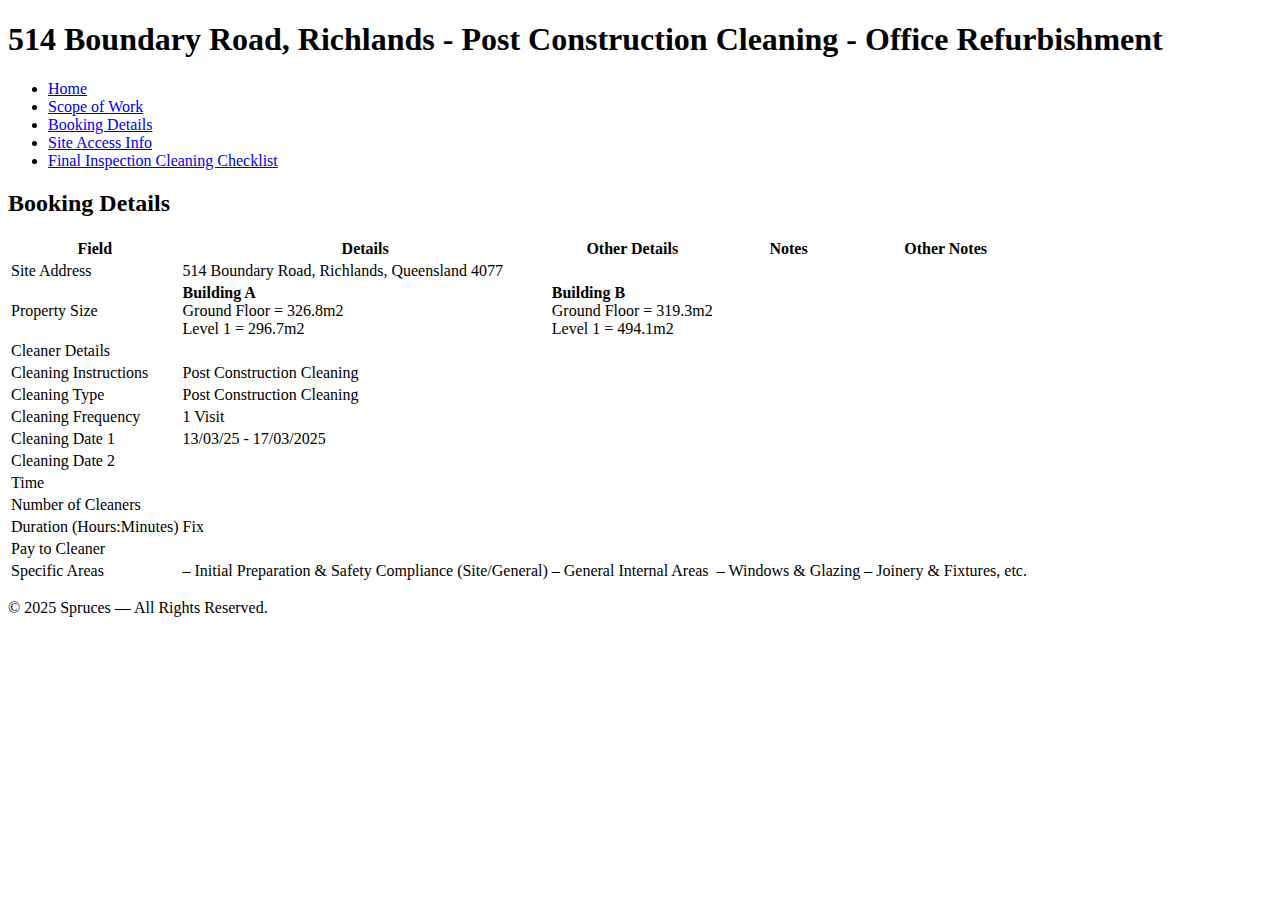
==== booking-details.html @ 417ee827 "Create booking-details.html" ====
<!DOCTYPE html>
<html lang="en">
<head>
  <meta charset="UTF-8" />
  <title>Booking Details</title>
  <link rel="stylesheet" href="style.css" />
</head>
<body>
  <header>
    <h1 class="logo">
      514 Boundary Road, Richlands - Post Construction Cleaning - Office Refurbishment
    </h1>
    <nav>
      <ul>
        <li><a href="index.html">Home</a></li>
        <li><a href="scope-of-work.html">Scope of Work</a></li>
        <li><a href="booking-details.html" class="active">Booking Details</a></li>
        <li><a href="site-access.html">Site Access Info</a></li>
        <li><a href="final-inspection-checklist.html">Final Inspection Cleaning Checklist</a></li>
      </ul>
    </nav>
  </header>

  <main>
    <h2>Booking Details</h2>
    <table class="booking-table">
      <thead>
        <tr>
          <th>Field</th>
          <th>Details</th>
          <th>Other Details</th>
          <th>Notes</th>
          <th>Other Notes</th>
        </tr>
      </thead>
      <tbody>
        <tr>
          <td>Site Address</td>
          <td>514 Boundary Road, Richlands, Queensland 4077</td>
          <td></td>
          <td></td>
          <td></td>
        </tr>
        <tr>
          <td>Property Size</td>
          <td>
            <strong>Building A</strong><br>
            Ground Floor = 326.8m2<br>
            Level 1 = 296.7m2
          </td>
          <td>
            <strong>Building B</strong><br>
            Ground Floor = 319.3m2<br>
            Level 1 = 494.1m2
          </td>
          <td></td>
          <td></td>
        </tr>
        <tr>
          <td>Cleaner Details</td>
          <td colspan="4"></td>
        </tr>
        <tr>
          <td>Cleaning Instructions</td>
          <td>Post Construction Cleaning</td>
          <td></td>
          <td></td>
          <td></td>
        </tr>
        <tr>
          <td>Cleaning Type</td>
          <td>Post Construction Cleaning</td>
          <td></td>
          <td></td>
          <td></td>
        </tr>
        <tr>
          <td>Cleaning Frequency</td>
          <td>1 Visit</td>
          <td></td>
          <td></td>
          <td></td>
        </tr>
        <tr>
          <td>Cleaning Date 1</td>
          <td>13/03/25 - 17/03/2025</td>
          <td></td>
          <td></td>
          <td></td>
        </tr>
        <tr>
          <td>Cleaning Date 2</td>
          <td></td>
          <td></td>
          <td></td>
          <td></td>
        </tr>
        <tr>
          <td>Time</td>
          <td></td>
          <td></td>
          <td></td>
          <td></td>
        </tr>
        <tr>
          <td>Number of Cleaners</td>
          <td></td>
          <td></td>
          <td></td>
          <td></td>
        </tr>
        <tr>
          <td>Duration (Hours:Minutes)</td>
          <td>Fix</td>
          <td></td>
          <td></td>
          <td></td>
        </tr>
        <tr>
          <td>Pay to Cleaner</td>
          <td></td>
          <td></td>
          <td></td>
          <td></td>
        </tr>
        <tr>
          <td>Specific Areas</td>
          <td>– Initial Preparation &amp; Safety Compliance (Site/General)</td>
          <td>– General Internal Areas</td>
          <td>– Windows &amp; Glazing</td>
          <td>– Joinery &amp; Fixtures, etc.</td>
        </tr>
      </tbody>
    </table>
  </main>

  <footer>
    <p>&copy; 2025 Spruces — All Rights Reserved.</p>
  </footer>
</body>
</html>
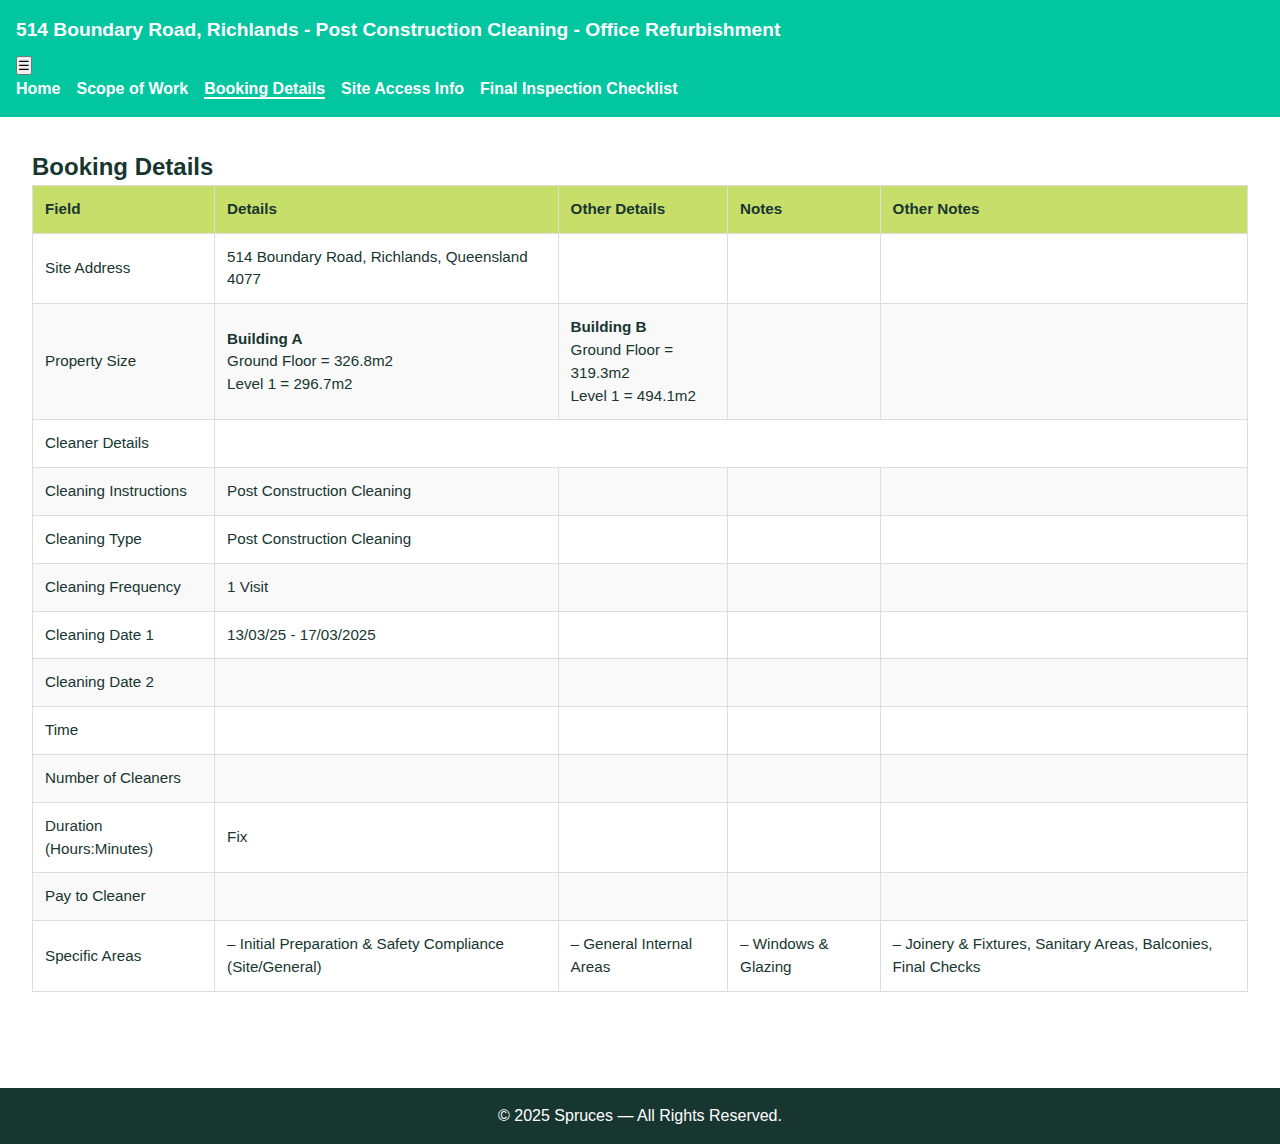
==== commit 73a88f4b: "Update booking-details.html" ====
--- a/booking-details.html
+++ b/booking-details.html
@@ -4,134 +4,140 @@
   <meta charset="UTF-8" />
   <title>Booking Details</title>
   <link rel="stylesheet" href="style.css" />
+  <script src="script.js" defer></script>
 </head>
 <body>
   <header>
-    <h1 class="logo">
-      514 Boundary Road, Richlands - Post Construction Cleaning - Office Refurbishment
-    </h1>
-    <nav>
+    <div class="header-container">
+      <h1 class="logo">
+        514 Boundary Road, Richlands - Post Construction Cleaning - Office Refurbishment
+      </h1>
+      <button class="menu-toggle" aria-label="Toggle Menu">&#9776;</button>
+    </div>
+    <nav class="main-nav">
       <ul>
         <li><a href="index.html">Home</a></li>
         <li><a href="scope-of-work.html">Scope of Work</a></li>
         <li><a href="booking-details.html" class="active">Booking Details</a></li>
         <li><a href="site-access.html">Site Access Info</a></li>
-        <li><a href="final-inspection-checklist.html">Final Inspection Cleaning Checklist</a></li>
+        <li><a href="final-inspection-checklist.html">Final Inspection Checklist</a></li>
       </ul>
     </nav>
   </header>
 
   <main>
     <h2>Booking Details</h2>
-    <table class="booking-table">
-      <thead>
-        <tr>
-          <th>Field</th>
-          <th>Details</th>
-          <th>Other Details</th>
-          <th>Notes</th>
-          <th>Other Notes</th>
-        </tr>
-      </thead>
-      <tbody>
-        <tr>
-          <td>Site Address</td>
-          <td>514 Boundary Road, Richlands, Queensland 4077</td>
-          <td></td>
-          <td></td>
-          <td></td>
-        </tr>
-        <tr>
-          <td>Property Size</td>
-          <td>
-            <strong>Building A</strong><br>
-            Ground Floor = 326.8m2<br>
-            Level 1 = 296.7m2
-          </td>
-          <td>
-            <strong>Building B</strong><br>
-            Ground Floor = 319.3m2<br>
-            Level 1 = 494.1m2
-          </td>
-          <td></td>
-          <td></td>
-        </tr>
-        <tr>
-          <td>Cleaner Details</td>
-          <td colspan="4"></td>
-        </tr>
-        <tr>
-          <td>Cleaning Instructions</td>
-          <td>Post Construction Cleaning</td>
-          <td></td>
-          <td></td>
-          <td></td>
-        </tr>
-        <tr>
-          <td>Cleaning Type</td>
-          <td>Post Construction Cleaning</td>
-          <td></td>
-          <td></td>
-          <td></td>
-        </tr>
-        <tr>
-          <td>Cleaning Frequency</td>
-          <td>1 Visit</td>
-          <td></td>
-          <td></td>
-          <td></td>
-        </tr>
-        <tr>
-          <td>Cleaning Date 1</td>
-          <td>13/03/25 - 17/03/2025</td>
-          <td></td>
-          <td></td>
-          <td></td>
-        </tr>
-        <tr>
-          <td>Cleaning Date 2</td>
-          <td></td>
-          <td></td>
-          <td></td>
-          <td></td>
-        </tr>
-        <tr>
-          <td>Time</td>
-          <td></td>
-          <td></td>
-          <td></td>
-          <td></td>
-        </tr>
-        <tr>
-          <td>Number of Cleaners</td>
-          <td></td>
-          <td></td>
-          <td></td>
-          <td></td>
-        </tr>
-        <tr>
-          <td>Duration (Hours:Minutes)</td>
-          <td>Fix</td>
-          <td></td>
-          <td></td>
-          <td></td>
-        </tr>
-        <tr>
-          <td>Pay to Cleaner</td>
-          <td></td>
-          <td></td>
-          <td></td>
-          <td></td>
-        </tr>
-        <tr>
-          <td>Specific Areas</td>
-          <td>– Initial Preparation &amp; Safety Compliance (Site/General)</td>
-          <td>– General Internal Areas</td>
-          <td>– Windows &amp; Glazing</td>
-          <td>– Joinery &amp; Fixtures, etc.</td>
-        </tr>
-      </tbody>
-    </table>
+    <div class="responsive-table">
+      <table>
+        <thead>
+          <tr>
+            <th>Field</th>
+            <th>Details</th>
+            <th>Other Details</th>
+            <th>Notes</th>
+            <th>Other Notes</th>
+          </tr>
+        </thead>
+        <tbody>
+          <tr>
+            <td>Site Address</td>
+            <td>514 Boundary Road, Richlands, Queensland 4077</td>
+            <td></td>
+            <td></td>
+            <td></td>
+          </tr>
+          <tr>
+            <td>Property Size</td>
+            <td>
+              <strong>Building A</strong><br>
+              Ground Floor = 326.8m2<br>
+              Level 1 = 296.7m2
+            </td>
+            <td>
+              <strong>Building B</strong><br>
+              Ground Floor = 319.3m2<br>
+              Level 1 = 494.1m2
+            </td>
+            <td></td>
+            <td></td>
+          </tr>
+          <tr>
+            <td>Cleaner Details</td>
+            <td colspan="4"></td>
+          </tr>
+          <tr>
+            <td>Cleaning Instructions</td>
+            <td>Post Construction Cleaning</td>
+            <td></td>
+            <td></td>
+            <td></td>
+          </tr>
+          <tr>
+            <td>Cleaning Type</td>
+            <td>Post Construction Cleaning</td>
+            <td></td>
+            <td></td>
+            <td></td>
+          </tr>
+          <tr>
+            <td>Cleaning Frequency</td>
+            <td>1 Visit</td>
+            <td></td>
+            <td></td>
+            <td></td>
+          </tr>
+          <tr>
+            <td>Cleaning Date 1</td>
+            <td>13/03/25 - 17/03/2025</td>
+            <td></td>
+            <td></td>
+            <td></td>
+          </tr>
+          <tr>
+            <td>Cleaning Date 2</td>
+            <td></td>
+            <td></td>
+            <td></td>
+            <td></td>
+          </tr>
+          <tr>
+            <td>Time</td>
+            <td></td>
+            <td></td>
+            <td></td>
+            <td></td>
+          </tr>
+          <tr>
+            <td>Number of Cleaners</td>
+            <td></td>
+            <td></td>
+            <td></td>
+            <td></td>
+          </tr>
+          <tr>
+            <td>Duration (Hours:Minutes)</td>
+            <td>Fix</td>
+            <td></td>
+            <td></td>
+            <td></td>
+          </tr>
+          <tr>
+            <td>Pay to Cleaner</td>
+            <td></td>
+            <td></td>
+            <td></td>
+            <td></td>
+          </tr>
+          <tr>
+            <td>Specific Areas</td>
+            <td>– Initial Preparation &amp; Safety Compliance (Site/General)</td>
+            <td>– General Internal Areas</td>
+            <td>– Windows &amp; Glazing</td>
+            <td>– Joinery &amp; Fixtures, Sanitary Areas, Balconies, Final Checks</td>
+          </tr>
+        </tbody>
+      </table>
+    </div>
   </main>
 
   <footer>
--- a/style.css
+++ b/style.css
@@ -0,0 +1,119 @@
+/* ------------------------------
+   BASIC RESET / GLOBAL STYLES
+------------------------------ */
+* {
+  margin: 0;
+  padding: 0;
+  box-sizing: border-box;
+}
+body {
+  font-family: "Helvetica Neue", Arial, sans-serif; /* fallback for Articulat CF */
+  color: #183630; /* Forest color for text */
+  background-color: #ffffff; /* White background */
+  line-height: 1.5;
+}
+
+/* ------------------------------
+   HEADER / NAV
+------------------------------ */
+header {
+  background-color: #01c6a0; /* Aqua */
+  padding: 1rem;
+}
+header .logo {
+  color: #ffffff; /* White text on Aqua */
+  font-size: 1.2rem;
+  margin-bottom: 0.5rem;
+}
+nav ul {
+  list-style: none;
+  display: flex;
+  gap: 1rem;
+}
+nav a {
+  color: #ffffff;
+  text-decoration: none;
+  font-weight: bold;
+}
+nav a:hover {
+  text-decoration: underline;
+}
+nav a.active {
+  border-bottom: 2px solid #ffffff;
+}
+
+/* ------------------------------
+   MAIN CONTENT SECTIONS
+------------------------------ */
+main {
+  padding: 2rem;
+}
+.hero {
+  background-color: #f3f1c0; /* Lemon */
+  padding: 2rem;
+  margin-bottom: 2rem;
+  text-align: center;
+}
+.hero h2 {
+  color: #183630; /* Forest */
+  margin-bottom: 1rem;
+}
+.hero p {
+  margin-bottom: 1rem;
+}
+.cta {
+  background-color: #183630; /* Forest button on Lemon BG */
+  color: #ffffff;
+  border: none;
+  padding: 0.75rem 1.5rem;
+  cursor: pointer;
+  font-size: 1rem;
+}
+.cta:hover {
+  background-color: #01c6a0; /* Aqua hover */
+}
+
+/* ------------------------------
+   TABLE STYLES
+------------------------------ */
+table {
+  width: 100%;
+  border-collapse: collapse;
+  margin-bottom: 2rem;
+  font-size: 0.95rem;
+}
+thead {
+  background-color: #c7de6b; /* Lime */
+}
+thead th {
+  padding: 0.75rem;
+  text-align: left;
+}
+tbody tr:nth-child(even) {
+  background-color: #f9f9f9;
+}
+td, th {
+  border: 1px solid #ddd;
+  padding: 0.75rem;
+}
+
+/* ------------------------------
+   SITE ACCESS IMAGE
+------------------------------ */
+.site-access-image img {
+  max-width: 100%;
+  height: auto;
+  display: block;
+  margin-top: 1rem;
+}
+
+/* ------------------------------
+   FOOTER
+------------------------------ */
+footer {
+  background-color: #183630; /* Forest */
+  color: #ffffff;
+  text-align: center;
+  padding: 1rem;
+  margin-top: 2rem;
+}
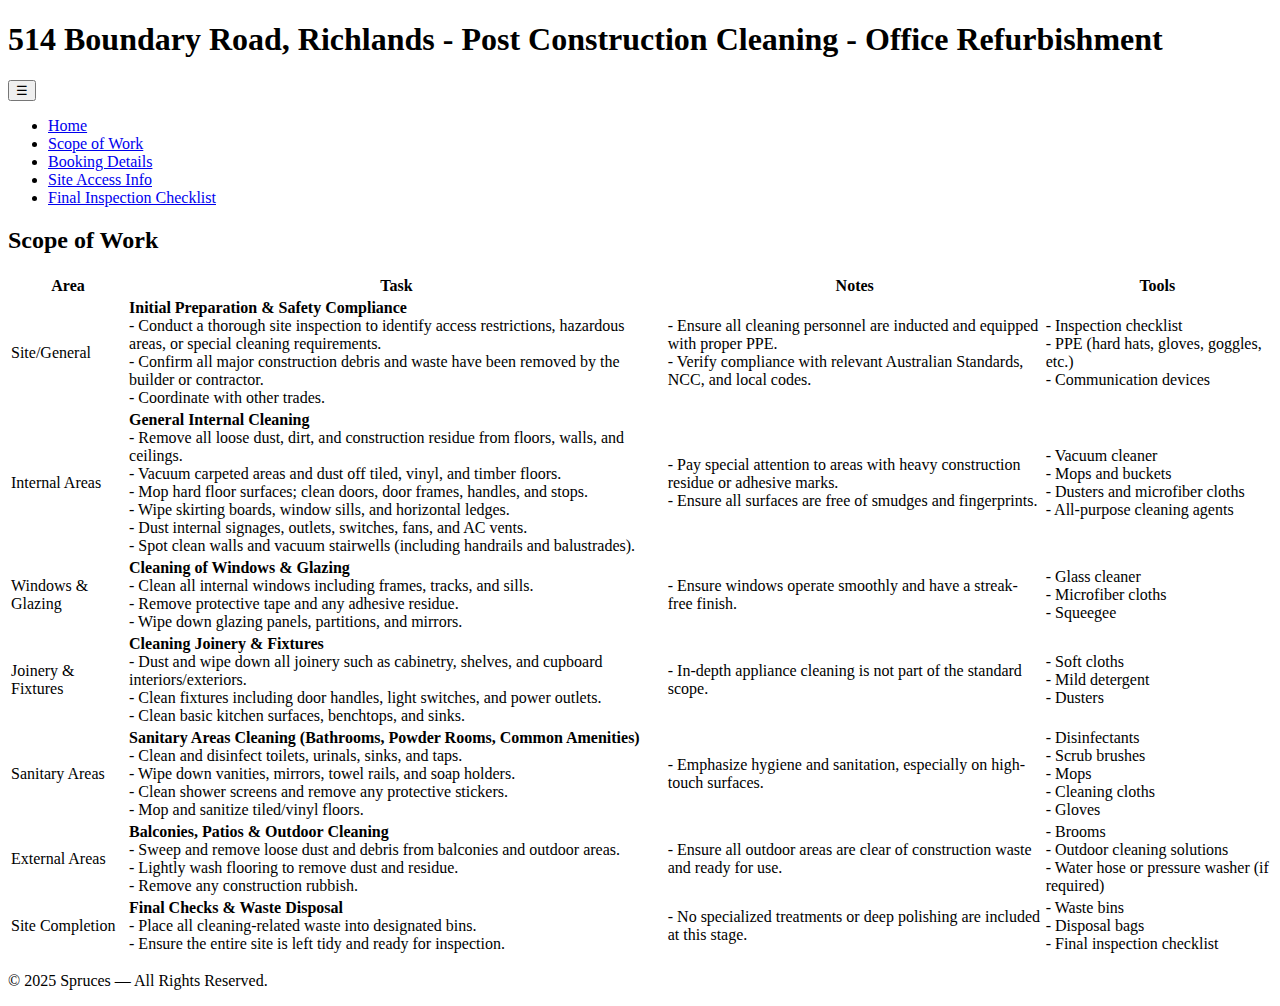
==== commit 77606733: "Update booking-details.html" ====
--- a/booking-details.html
+++ b/booking-details.html
@@ -2,11 +2,12 @@
 <html lang="en">
 <head>
   <meta charset="UTF-8" />
-  <title>Booking Details</title>
+  <title>Scope of Work</title>
   <link rel="stylesheet" href="style.css" />
   <script src="script.js" defer></script>
 </head>
 <body>
+  <!-- HEADER -->
   <header>
     <div class="header-container">
       <h1 class="logo">
@@ -17,129 +18,153 @@
     <nav class="main-nav">
       <ul>
         <li><a href="index.html">Home</a></li>
-        <li><a href="scope-of-work.html">Scope of Work</a></li>
-        <li><a href="booking-details.html" class="active">Booking Details</a></li>
+        <li><a href="scope-of-work.html" class="active">Scope of Work</a></li>
+        <li><a href="booking-details.html">Booking Details</a></li>
         <li><a href="site-access.html">Site Access Info</a></li>
         <li><a href="final-inspection-checklist.html">Final Inspection Checklist</a></li>
       </ul>
     </nav>
   </header>
 
+  <!-- MAIN CONTENT -->
   <main>
-    <h2>Booking Details</h2>
+    <h2>Scope of Work</h2>
     <div class="responsive-table">
       <table>
         <thead>
           <tr>
-            <th>Field</th>
-            <th>Details</th>
-            <th>Other Details</th>
+            <th>Area</th>
+            <th>Task</th>
             <th>Notes</th>
-            <th>Other Notes</th>
+            <th>Tools</th>
           </tr>
         </thead>
         <tbody>
           <tr>
-            <td>Site Address</td>
-            <td>514 Boundary Road, Richlands, Queensland 4077</td>
-            <td></td>
-            <td></td>
-            <td></td>
+            <td>Site/General</td>
+            <td>
+              <strong>Initial Preparation &amp; Safety Compliance</strong><br>
+              - Conduct a thorough site inspection to identify access restrictions, hazardous areas, 
+                or special cleaning requirements.<br>
+              - Confirm all major construction debris and waste have been removed by the builder or 
+                contractor.<br>
+              - Coordinate with other trades.
+            </td>
+            <td>
+              - Ensure all cleaning personnel are inducted and equipped with proper PPE.<br>
+              - Verify compliance with relevant Australian Standards, NCC, and local codes.
+            </td>
+            <td>
+              - Inspection checklist<br>
+              - PPE (hard hats, gloves, goggles, etc.)<br>
+              - Communication devices
+            </td>
           </tr>
           <tr>
-            <td>Property Size</td>
+            <td>Internal Areas</td>
             <td>
-              <strong>Building A</strong><br>
-              Ground Floor = 326.8m2<br>
-              Level 1 = 296.7m2
+              <strong>General Internal Cleaning</strong><br>
+              - Remove all loose dust, dirt, and construction residue from floors, walls, and ceilings.<br>
+              - Vacuum carpeted areas and dust off tiled, vinyl, and timber floors.<br>
+              - Mop hard floor surfaces; clean doors, door frames, handles, and stops.<br>
+              - Wipe skirting boards, window sills, and horizontal ledges.<br>
+              - Dust internal signages, outlets, switches, fans, and AC vents.<br>
+              - Spot clean walls and vacuum stairwells (including handrails and balustrades).
             </td>
             <td>
-              <strong>Building B</strong><br>
-              Ground Floor = 319.3m2<br>
-              Level 1 = 494.1m2
+              - Pay special attention to areas with heavy construction residue or adhesive marks.<br>
+              - Ensure all surfaces are free of smudges and fingerprints.
             </td>
-            <td></td>
-            <td></td>
+            <td>
+              - Vacuum cleaner<br>
+              - Mops and buckets<br>
+              - Dusters and microfiber cloths<br>
+              - All-purpose cleaning agents
+            </td>
           </tr>
           <tr>
-            <td>Cleaner Details</td>
-            <td colspan="4"></td>
+            <td>Windows &amp; Glazing</td>
+            <td>
+              <strong>Cleaning of Windows &amp; Glazing</strong><br>
+              - Clean all internal windows including frames, tracks, and sills.<br>
+              - Remove protective tape and any adhesive residue.<br>
+              - Wipe down glazing panels, partitions, and mirrors.
+            </td>
+            <td>- Ensure windows operate smoothly and have a streak-free finish.</td>
+            <td>
+              - Glass cleaner<br>
+              - Microfiber cloths<br>
+              - Squeegee
+            </td>
           </tr>
           <tr>
-            <td>Cleaning Instructions</td>
-            <td>Post Construction Cleaning</td>
-            <td></td>
-            <td></td>
-            <td></td>
+            <td>Joinery &amp; Fixtures</td>
+            <td>
+              <strong>Cleaning Joinery &amp; Fixtures</strong><br>
+              - Dust and wipe down all joinery such as cabinetry, shelves, and cupboard interiors/exteriors.<br>
+              - Clean fixtures including door handles, light switches, and power outlets.<br>
+              - Clean basic kitchen surfaces, benchtops, and sinks.
+            </td>
+            <td>- In-depth appliance cleaning is not part of the standard scope.</td>
+            <td>
+              - Soft cloths<br>
+              - Mild detergent<br>
+              - Dusters
+            </td>
           </tr>
           <tr>
-            <td>Cleaning Type</td>
-            <td>Post Construction Cleaning</td>
-            <td></td>
-            <td></td>
-            <td></td>
+            <td>Sanitary Areas</td>
+            <td>
+              <strong>Sanitary Areas Cleaning (Bathrooms, Powder Rooms, Common Amenities)</strong><br>
+              - Clean and disinfect toilets, urinals, sinks, and taps.<br>
+              - Wipe down vanities, mirrors, towel rails, and soap holders.<br>
+              - Clean shower screens and remove any protective stickers.<br>
+              - Mop and sanitize tiled/vinyl floors.
+            </td>
+            <td>- Emphasize hygiene and sanitation, especially on high-touch surfaces.</td>
+            <td>
+              - Disinfectants<br>
+              - Scrub brushes<br>
+              - Mops<br>
+              - Cleaning cloths<br>
+              - Gloves
+            </td>
           </tr>
           <tr>
-            <td>Cleaning Frequency</td>
-            <td>1 Visit</td>
-            <td></td>
-            <td></td>
-            <td></td>
+            <td>External Areas</td>
+            <td>
+              <strong>Balconies, Patios &amp; Outdoor Cleaning</strong><br>
+              - Sweep and remove loose dust and debris from balconies and outdoor areas.<br>
+              - Lightly wash flooring to remove dust and residue.<br>
+              - Remove any construction rubbish.
+            </td>
+            <td>- Ensure all outdoor areas are clear of construction waste and ready for use.</td>
+            <td>
+              - Brooms<br>
+              - Outdoor cleaning solutions<br>
+              - Water hose or pressure washer (if required)
+            </td>
           </tr>
           <tr>
-            <td>Cleaning Date 1</td>
-            <td>13/03/25 - 17/03/2025</td>
-            <td></td>
-            <td></td>
-            <td></td>
-          </tr>
-          <tr>
-            <td>Cleaning Date 2</td>
-            <td></td>
-            <td></td>
-            <td></td>
-            <td></td>
-          </tr>
-          <tr>
-            <td>Time</td>
-            <td></td>
-            <td></td>
-            <td></td>
-            <td></td>
-          </tr>
-          <tr>
-            <td>Number of Cleaners</td>
-            <td></td>
-            <td></td>
-            <td></td>
-            <td></td>
-          </tr>
-          <tr>
-            <td>Duration (Hours:Minutes)</td>
-            <td>Fix</td>
-            <td></td>
-            <td></td>
-            <td></td>
-          </tr>
-          <tr>
-            <td>Pay to Cleaner</td>
-            <td></td>
-            <td></td>
-            <td></td>
-            <td></td>
-          </tr>
-          <tr>
-            <td>Specific Areas</td>
-            <td>– Initial Preparation &amp; Safety Compliance (Site/General)</td>
-            <td>– General Internal Areas</td>
-            <td>– Windows &amp; Glazing</td>
-            <td>– Joinery &amp; Fixtures, Sanitary Areas, Balconies, Final Checks</td>
+            <td>Site Completion</td>
+            <td>
+              <strong>Final Checks &amp; Waste Disposal</strong><br>
+              - Place all cleaning-related waste into designated bins.<br>
+              - Ensure the entire site is left tidy and ready for inspection.
+            </td>
+            <td>- No specialized treatments or deep polishing are included at this stage.</td>
+            <td>
+              - Waste bins<br>
+              - Disposal bags<br>
+              - Final inspection checklist
+            </td>
           </tr>
         </tbody>
       </table>
     </div>
   </main>
 
+  <!-- FOOTER -->
   <footer>
     <p>&copy; 2025 Spruces — All Rights Reserved.</p>
   </footer>
--- a/style.css
+++ b/style.css
@@ -1,119 +1,20 @@
-/* ------------------------------
-   BASIC RESET / GLOBAL STYLES
------------------------------- */
-* {
-  margin: 0;
-  padding: 0;
-  box-sizing: border-box;
-}
-body {
-  font-family: "Helvetica Neue", Arial, sans-serif; /* fallback for Articulat CF */
-  color: #183630; /* Forest color for text */
-  background-color: #ffffff; /* White background */
-  line-height: 1.5;
-}
-
-/* ------------------------------
-   HEADER / NAV
------------------------------- */
-header {
-  background-color: #01c6a0; /* Aqua */
-  padding: 1rem;
-}
-header .logo {
-  color: #ffffff; /* White text on Aqua */
-  font-size: 1.2rem;
-  margin-bottom: 0.5rem;
-}
-nav ul {
-  list-style: none;
+.home-buttons {
   display: flex;
-  gap: 1rem;
-}
-nav a {
-  color: #ffffff;
-  text-decoration: none;
-  font-weight: bold;
-}
-nav a:hover {
-  text-decoration: underline;
-}
-nav a.active {
-  border-bottom: 2px solid #ffffff;
-}
-
-/* ------------------------------
-   MAIN CONTENT SECTIONS
------------------------------- */
-main {
-  padding: 2rem;
-}
-.hero {
-  background-color: #f3f1c0; /* Lemon */
-  padding: 2rem;
-  margin-bottom: 2rem;
-  text-align: center;
-}
-.hero h2 {
-  color: #183630; /* Forest */
-  margin-bottom: 1rem;
-}
-.hero p {
-  margin-bottom: 1rem;
+  flex-wrap: wrap;         /* Allows wrapping on small screens */
+  gap: 1rem;               /* Spacing between buttons */
+  justify-content: center; /* Centers them horizontally */
+  margin-top: 1rem;
 }
 .cta {
-  background-color: #183630; /* Forest button on Lemon BG */
+  background-color: #183630; 
   color: #ffffff;
   border: none;
   padding: 0.75rem 1.5rem;
   cursor: pointer;
   font-size: 1rem;
+  text-align: center;
+  border-radius: 4px;
 }
 .cta:hover {
-  background-color: #01c6a0; /* Aqua hover */
+  background-color: #01c6a0;
 }
-
-/* ------------------------------
-   TABLE STYLES
------------------------------- */
-table {
-  width: 100%;
-  border-collapse: collapse;
-  margin-bottom: 2rem;
-  font-size: 0.95rem;
-}
-thead {
-  background-color: #c7de6b; /* Lime */
-}
-thead th {
-  padding: 0.75rem;
-  text-align: left;
-}
-tbody tr:nth-child(even) {
-  background-color: #f9f9f9;
-}
-td, th {
-  border: 1px solid #ddd;
-  padding: 0.75rem;
-}
-
-/* ------------------------------
-   SITE ACCESS IMAGE
------------------------------- */
-.site-access-image img {
-  max-width: 100%;
-  height: auto;
-  display: block;
-  margin-top: 1rem;
-}
-
-/* ------------------------------
-   FOOTER
------------------------------- */
-footer {
-  background-color: #183630; /* Forest */
-  color: #ffffff;
-  text-align: center;
-  padding: 1rem;
-  margin-top: 2rem;
-}
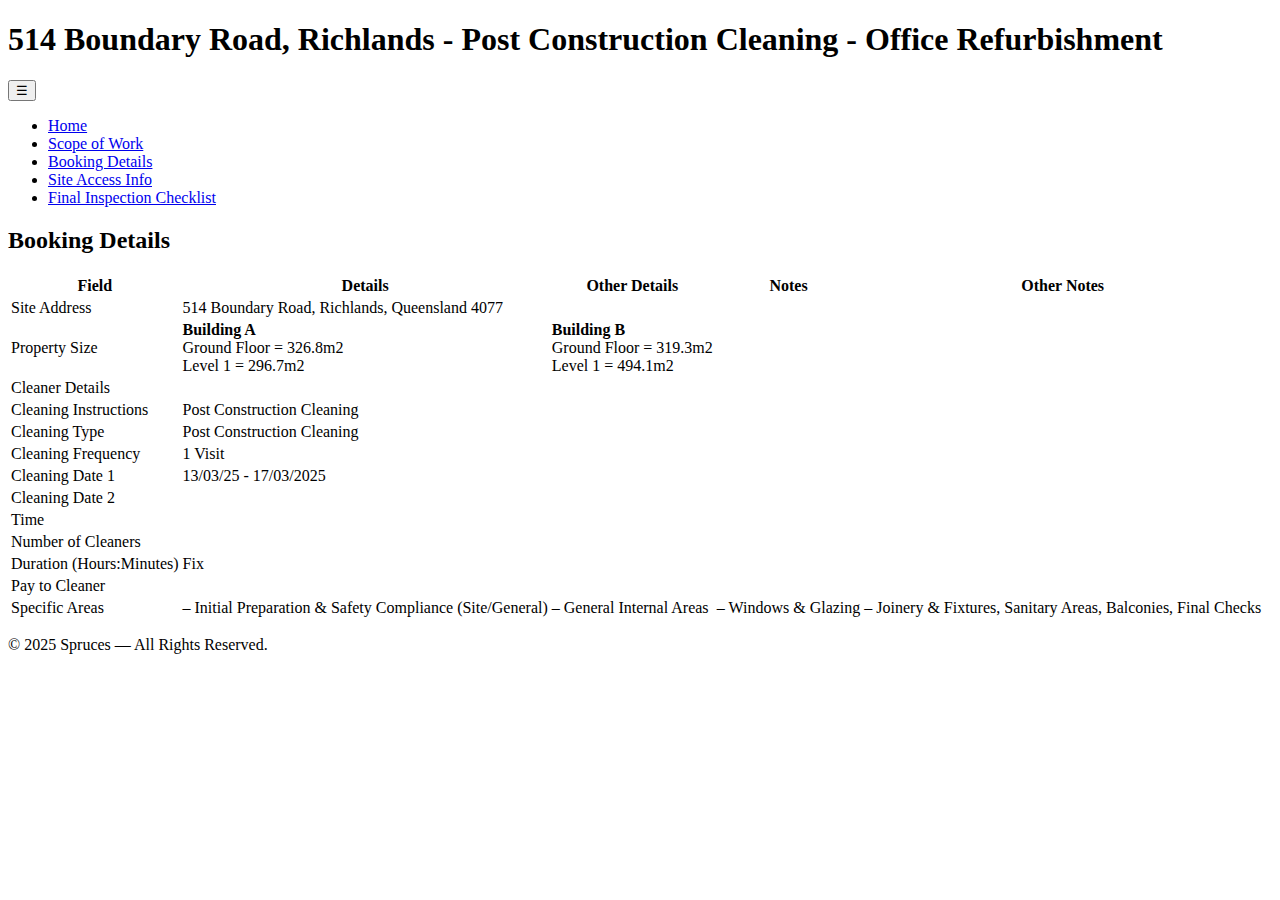
==== commit 99c3b33b: "Update booking-details.html" ====
--- a/booking-details.html
+++ b/booking-details.html
@@ -2,7 +2,7 @@
 <html lang="en">
 <head>
   <meta charset="UTF-8" />
-  <title>Scope of Work</title>
+  <title>Booking Details</title>
   <link rel="stylesheet" href="style.css" />
   <script src="script.js" defer></script>
 </head>
@@ -18,8 +18,8 @@
     <nav class="main-nav">
       <ul>
         <li><a href="index.html">Home</a></li>
-        <li><a href="scope-of-work.html" class="active">Scope of Work</a></li>
-        <li><a href="booking-details.html">Booking Details</a></li>
+        <li><a href="scope-of-work.html">Scope of Work</a></li>
+        <li><a href="booking-details.html" class="active">Booking Details</a></li>
         <li><a href="site-access.html">Site Access Info</a></li>
         <li><a href="final-inspection-checklist.html">Final Inspection Checklist</a></li>
       </ul>
@@ -28,136 +28,114 @@
 
   <!-- MAIN CONTENT -->
   <main>
-    <h2>Scope of Work</h2>
+    <h2>Booking Details</h2>
     <div class="responsive-table">
       <table>
         <thead>
           <tr>
-            <th>Area</th>
-            <th>Task</th>
+            <th>Field</th>
+            <th>Details</th>
+            <th>Other Details</th>
             <th>Notes</th>
-            <th>Tools</th>
+            <th>Other Notes</th>
           </tr>
         </thead>
         <tbody>
           <tr>
-            <td>Site/General</td>
+            <td>Site Address</td>
+            <td>514 Boundary Road, Richlands, Queensland 4077</td>
+            <td></td>
+            <td></td>
+            <td></td>
+          </tr>
+          <tr>
+            <td>Property Size</td>
             <td>
-              <strong>Initial Preparation &amp; Safety Compliance</strong><br>
-              - Conduct a thorough site inspection to identify access restrictions, hazardous areas, 
-                or special cleaning requirements.<br>
-              - Confirm all major construction debris and waste have been removed by the builder or 
-                contractor.<br>
-              - Coordinate with other trades.
+              <strong>Building A</strong><br>
+              Ground Floor = 326.8m2<br>
+              Level 1 = 296.7m2
             </td>
             <td>
-              - Ensure all cleaning personnel are inducted and equipped with proper PPE.<br>
-              - Verify compliance with relevant Australian Standards, NCC, and local codes.
+              <strong>Building B</strong><br>
+              Ground Floor = 319.3m2<br>
+              Level 1 = 494.1m2
             </td>
-            <td>
-              - Inspection checklist<br>
-              - PPE (hard hats, gloves, goggles, etc.)<br>
-              - Communication devices
-            </td>
+            <td></td>
+            <td></td>
           </tr>
           <tr>
-            <td>Internal Areas</td>
-            <td>
-              <strong>General Internal Cleaning</strong><br>
-              - Remove all loose dust, dirt, and construction residue from floors, walls, and ceilings.<br>
-              - Vacuum carpeted areas and dust off tiled, vinyl, and timber floors.<br>
-              - Mop hard floor surfaces; clean doors, door frames, handles, and stops.<br>
-              - Wipe skirting boards, window sills, and horizontal ledges.<br>
-              - Dust internal signages, outlets, switches, fans, and AC vents.<br>
-              - Spot clean walls and vacuum stairwells (including handrails and balustrades).
-            </td>
-            <td>
-              - Pay special attention to areas with heavy construction residue or adhesive marks.<br>
-              - Ensure all surfaces are free of smudges and fingerprints.
-            </td>
-            <td>
-              - Vacuum cleaner<br>
-              - Mops and buckets<br>
-              - Dusters and microfiber cloths<br>
-              - All-purpose cleaning agents
-            </td>
+            <td>Cleaner Details</td>
+            <td colspan="4"></td>
           </tr>
           <tr>
-            <td>Windows &amp; Glazing</td>
-            <td>
-              <strong>Cleaning of Windows &amp; Glazing</strong><br>
-              - Clean all internal windows including frames, tracks, and sills.<br>
-              - Remove protective tape and any adhesive residue.<br>
-              - Wipe down glazing panels, partitions, and mirrors.
-            </td>
-            <td>- Ensure windows operate smoothly and have a streak-free finish.</td>
-            <td>
-              - Glass cleaner<br>
-              - Microfiber cloths<br>
-              - Squeegee
-            </td>
+            <td>Cleaning Instructions</td>
+            <td>Post Construction Cleaning</td>
+            <td></td>
+            <td></td>
+            <td></td>
           </tr>
           <tr>
-            <td>Joinery &amp; Fixtures</td>
-            <td>
-              <strong>Cleaning Joinery &amp; Fixtures</strong><br>
-              - Dust and wipe down all joinery such as cabinetry, shelves, and cupboard interiors/exteriors.<br>
-              - Clean fixtures including door handles, light switches, and power outlets.<br>
-              - Clean basic kitchen surfaces, benchtops, and sinks.
-            </td>
-            <td>- In-depth appliance cleaning is not part of the standard scope.</td>
-            <td>
-              - Soft cloths<br>
-              - Mild detergent<br>
-              - Dusters
-            </td>
+            <td>Cleaning Type</td>
+            <td>Post Construction Cleaning</td>
+            <td></td>
+            <td></td>
+            <td></td>
           </tr>
           <tr>
-            <td>Sanitary Areas</td>
-            <td>
-              <strong>Sanitary Areas Cleaning (Bathrooms, Powder Rooms, Common Amenities)</strong><br>
-              - Clean and disinfect toilets, urinals, sinks, and taps.<br>
-              - Wipe down vanities, mirrors, towel rails, and soap holders.<br>
-              - Clean shower screens and remove any protective stickers.<br>
-              - Mop and sanitize tiled/vinyl floors.
-            </td>
-            <td>- Emphasize hygiene and sanitation, especially on high-touch surfaces.</td>
-            <td>
-              - Disinfectants<br>
-              - Scrub brushes<br>
-              - Mops<br>
-              - Cleaning cloths<br>
-              - Gloves
-            </td>
+            <td>Cleaning Frequency</td>
+            <td>1 Visit</td>
+            <td></td>
+            <td></td>
+            <td></td>
           </tr>
           <tr>
-            <td>External Areas</td>
-            <td>
-              <strong>Balconies, Patios &amp; Outdoor Cleaning</strong><br>
-              - Sweep and remove loose dust and debris from balconies and outdoor areas.<br>
-              - Lightly wash flooring to remove dust and residue.<br>
-              - Remove any construction rubbish.
-            </td>
-            <td>- Ensure all outdoor areas are clear of construction waste and ready for use.</td>
-            <td>
-              - Brooms<br>
-              - Outdoor cleaning solutions<br>
-              - Water hose or pressure washer (if required)
-            </td>
+            <td>Cleaning Date 1</td>
+            <td>13/03/25 - 17/03/2025</td>
+            <td></td>
+            <td></td>
+            <td></td>
           </tr>
           <tr>
-            <td>Site Completion</td>
-            <td>
-              <strong>Final Checks &amp; Waste Disposal</strong><br>
-              - Place all cleaning-related waste into designated bins.<br>
-              - Ensure the entire site is left tidy and ready for inspection.
-            </td>
-            <td>- No specialized treatments or deep polishing are included at this stage.</td>
-            <td>
-              - Waste bins<br>
-              - Disposal bags<br>
-              - Final inspection checklist
-            </td>
+            <td>Cleaning Date 2</td>
+            <td></td>
+            <td></td>
+            <td></td>
+            <td></td>
+          </tr>
+          <tr>
+            <td>Time</td>
+            <td></td>
+            <td></td>
+            <td></td>
+            <td></td>
+          </tr>
+          <tr>
+            <td>Number of Cleaners</td>
+            <td></td>
+            <td></td>
+            <td></td>
+            <td></td>
+          </tr>
+          <tr>
+            <td>Duration (Hours:Minutes)</td>
+            <td>Fix</td>
+            <td></td>
+            <td></td>
+            <td></td>
+          </tr>
+          <tr>
+            <td>Pay to Cleaner</td>
+            <td></td>
+            <td></td>
+            <td></td>
+            <td></td>
+          </tr>
+          <tr>
+            <td>Specific Areas</td>
+            <td>– Initial Preparation &amp; Safety Compliance (Site/General)</td>
+            <td>– General Internal Areas</td>
+            <td>– Windows &amp; Glazing</td>
+            <td>– Joinery &amp; Fixtures, Sanitary Areas, Balconies, Final Checks</td>
           </tr>
         </tbody>
       </table>
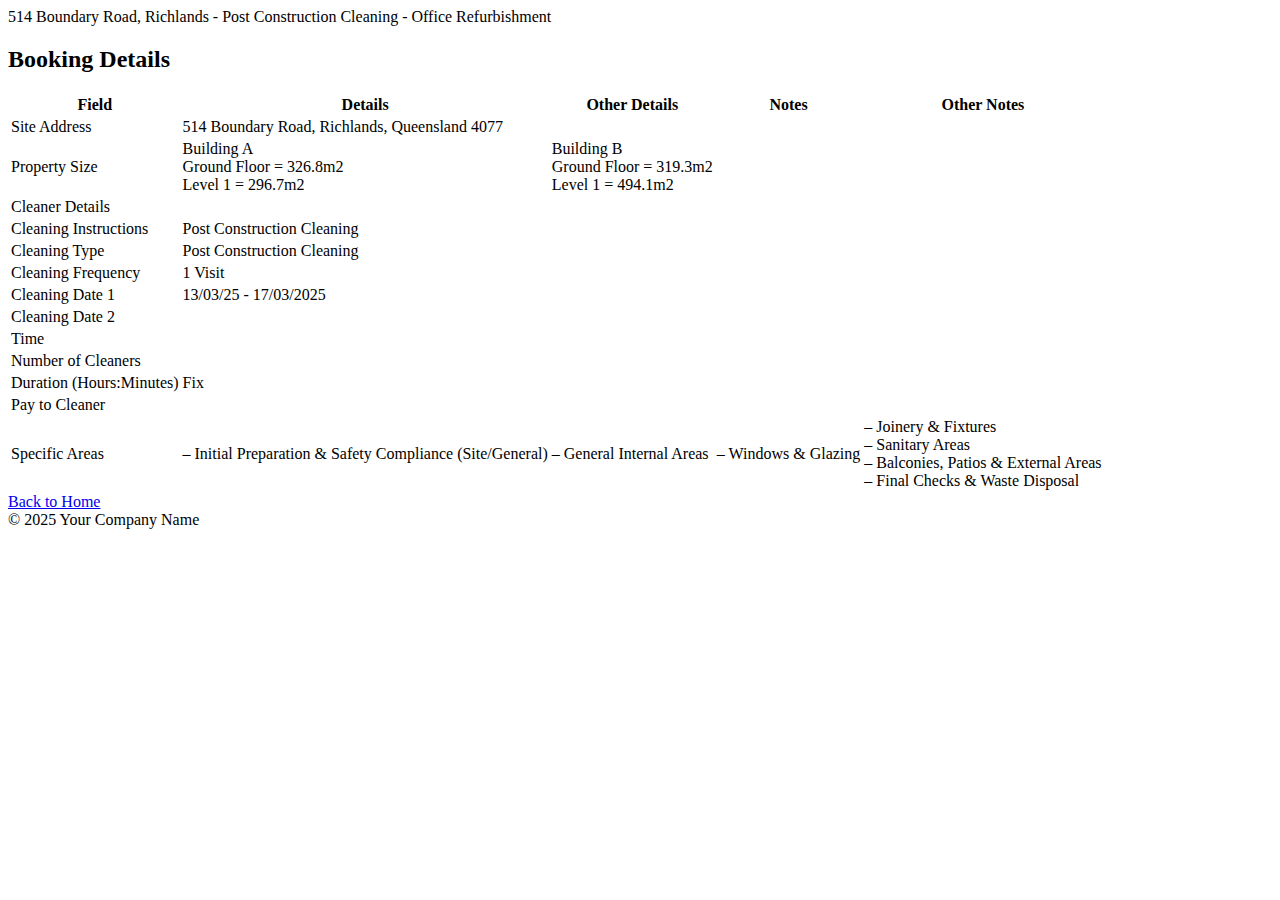
==== commit ab7c686a: "Update booking-details.html" ====
--- a/booking-details.html
+++ b/booking-details.html
@@ -1,150 +1,143 @@
 <!DOCTYPE html>
 <html lang="en">
 <head>
-  <meta charset="UTF-8" />
+  <meta charset="UTF-8"/>
+  <meta name="viewport" content="width=device-width, initial-scale=1.0"/>
   <title>Booking Details</title>
-  <link rel="stylesheet" href="style.css" />
-  <script src="script.js" defer></script>
+  <link rel="stylesheet" href="styles.css"/>
 </head>
 <body>
-  <!-- HEADER -->
+
   <header>
-    <div class="header-container">
-      <h1 class="logo">
-        514 Boundary Road, Richlands - Post Construction Cleaning - Office Refurbishment
-      </h1>
-      <button class="menu-toggle" aria-label="Toggle Menu">&#9776;</button>
-    </div>
-    <nav class="main-nav">
-      <ul>
-        <li><a href="index.html">Home</a></li>
-        <li><a href="scope-of-work.html">Scope of Work</a></li>
-        <li><a href="booking-details.html" class="active">Booking Details</a></li>
-        <li><a href="site-access.html">Site Access Info</a></li>
-        <li><a href="final-inspection-checklist.html">Final Inspection Checklist</a></li>
-      </ul>
-    </nav>
+    514 Boundary Road, Richlands - Post Construction Cleaning - Office Refurbishment
   </header>
 
-  <!-- MAIN CONTENT -->
   <main>
     <h2>Booking Details</h2>
-    <div class="responsive-table">
-      <table>
-        <thead>
-          <tr>
-            <th>Field</th>
-            <th>Details</th>
-            <th>Other Details</th>
-            <th>Notes</th>
-            <th>Other Notes</th>
-          </tr>
-        </thead>
-        <tbody>
-          <tr>
-            <td>Site Address</td>
-            <td>514 Boundary Road, Richlands, Queensland 4077</td>
-            <td></td>
-            <td></td>
-            <td></td>
-          </tr>
-          <tr>
-            <td>Property Size</td>
-            <td>
-              <strong>Building A</strong><br>
-              Ground Floor = 326.8m2<br>
-              Level 1 = 296.7m2
-            </td>
-            <td>
-              <strong>Building B</strong><br>
-              Ground Floor = 319.3m2<br>
-              Level 1 = 494.1m2
-            </td>
-            <td></td>
-            <td></td>
-          </tr>
-          <tr>
-            <td>Cleaner Details</td>
-            <td colspan="4"></td>
-          </tr>
-          <tr>
-            <td>Cleaning Instructions</td>
-            <td>Post Construction Cleaning</td>
-            <td></td>
-            <td></td>
-            <td></td>
-          </tr>
-          <tr>
-            <td>Cleaning Type</td>
-            <td>Post Construction Cleaning</td>
-            <td></td>
-            <td></td>
-            <td></td>
-          </tr>
-          <tr>
-            <td>Cleaning Frequency</td>
-            <td>1 Visit</td>
-            <td></td>
-            <td></td>
-            <td></td>
-          </tr>
-          <tr>
-            <td>Cleaning Date 1</td>
-            <td>13/03/25 - 17/03/2025</td>
-            <td></td>
-            <td></td>
-            <td></td>
-          </tr>
-          <tr>
-            <td>Cleaning Date 2</td>
-            <td></td>
-            <td></td>
-            <td></td>
-            <td></td>
-          </tr>
-          <tr>
-            <td>Time</td>
-            <td></td>
-            <td></td>
-            <td></td>
-            <td></td>
-          </tr>
-          <tr>
-            <td>Number of Cleaners</td>
-            <td></td>
-            <td></td>
-            <td></td>
-            <td></td>
-          </tr>
-          <tr>
-            <td>Duration (Hours:Minutes)</td>
-            <td>Fix</td>
-            <td></td>
-            <td></td>
-            <td></td>
-          </tr>
-          <tr>
-            <td>Pay to Cleaner</td>
-            <td></td>
-            <td></td>
-            <td></td>
-            <td></td>
-          </tr>
-          <tr>
-            <td>Specific Areas</td>
-            <td>– Initial Preparation &amp; Safety Compliance (Site/General)</td>
-            <td>– General Internal Areas</td>
-            <td>– Windows &amp; Glazing</td>
-            <td>– Joinery &amp; Fixtures, Sanitary Areas, Balconies, Final Checks</td>
-          </tr>
-        </tbody>
-      </table>
-    </div>
+
+    <table>
+      <thead>
+        <tr>
+          <th>Field</th>
+          <th>Details</th>
+          <th>Other Details</th>
+          <th>Notes</th>
+          <th>Other Notes</th>
+        </tr>
+      </thead>
+      <tbody>
+        <tr>
+          <td>Site Address</td>
+          <td>514 Boundary Road, Richlands, Queensland 4077</td>
+          <td></td>
+          <td></td>
+          <td></td>
+        </tr>
+        <tr>
+          <td>Property Size</td>
+          <td>
+            Building A<br/>
+            Ground Floor = 326.8m2<br/>
+            Level 1 = 296.7m2
+          </td>
+          <td>
+            Building B<br/>
+            Ground Floor = 319.3m2<br/>
+            Level 1 = 494.1m2
+          </td>
+          <td></td>
+          <td></td>
+        </tr>
+        <tr>
+          <td>Cleaner Details</td>
+          <td></td>
+          <td></td>
+          <td></td>
+          <td></td>
+        </tr>
+        <tr>
+          <td>Cleaning Instructions</td>
+          <td>Post Construction Cleaning</td>
+          <td></td>
+          <td></td>
+          <td></td>
+        </tr>
+        <tr>
+          <td>Cleaning Type</td>
+          <td>Post Construction Cleaning</td>
+          <td></td>
+          <td></td>
+          <td></td>
+        </tr>
+        <tr>
+          <td>Cleaning Frequency</td>
+          <td>1 Visit</td>
+          <td></td>
+          <td></td>
+          <td></td>
+        </tr>
+        <tr>
+          <td>Cleaning Date 1</td>
+          <td>13/03/25 - 17/03/2025</td>
+          <td></td>
+          <td></td>
+          <td></td>
+        </tr>
+        <tr>
+          <td>Cleaning Date 2</td>
+          <td></td>
+          <td></td>
+          <td></td>
+          <td></td>
+        </tr>
+        <tr>
+          <td>Time</td>
+          <td></td>
+          <td></td>
+          <td></td>
+          <td></td>
+        </tr>
+        <tr>
+          <td>Number of Cleaners</td>
+          <td></td>
+          <td></td>
+          <td></td>
+          <td></td>
+        </tr>
+        <tr>
+          <td>Duration (Hours:Minutes)</td>
+          <td>Fix</td>
+          <td></td>
+          <td></td>
+          <td></td>
+        </tr>
+        <tr>
+          <td>Pay to Cleaner</td>
+          <td></td>
+          <td></td>
+          <td></td>
+          <td></td>
+        </tr>
+        <tr>
+          <td>Specific Areas</td>
+          <td>– Initial Preparation &amp; Safety Compliance (Site/General)</td>
+          <td>– General Internal Areas</td>
+          <td>– Windows &amp; Glazing</td>
+          <td>
+            – Joinery &amp; Fixtures<br/>
+            – Sanitary Areas<br/>
+            – Balconies, Patios &amp; External Areas<br/>
+            – Final Checks &amp; Waste Disposal
+          </td>
+        </tr>
+      </tbody>
+    </table>
+
+    <a href="index.html">Back to Home</a>
   </main>
 
-  <!-- FOOTER -->
   <footer>
-    <p>&copy; 2025 Spruces — All Rights Reserved.</p>
+    &copy; 2025 Your Company Name
   </footer>
 </body>
 </html>
